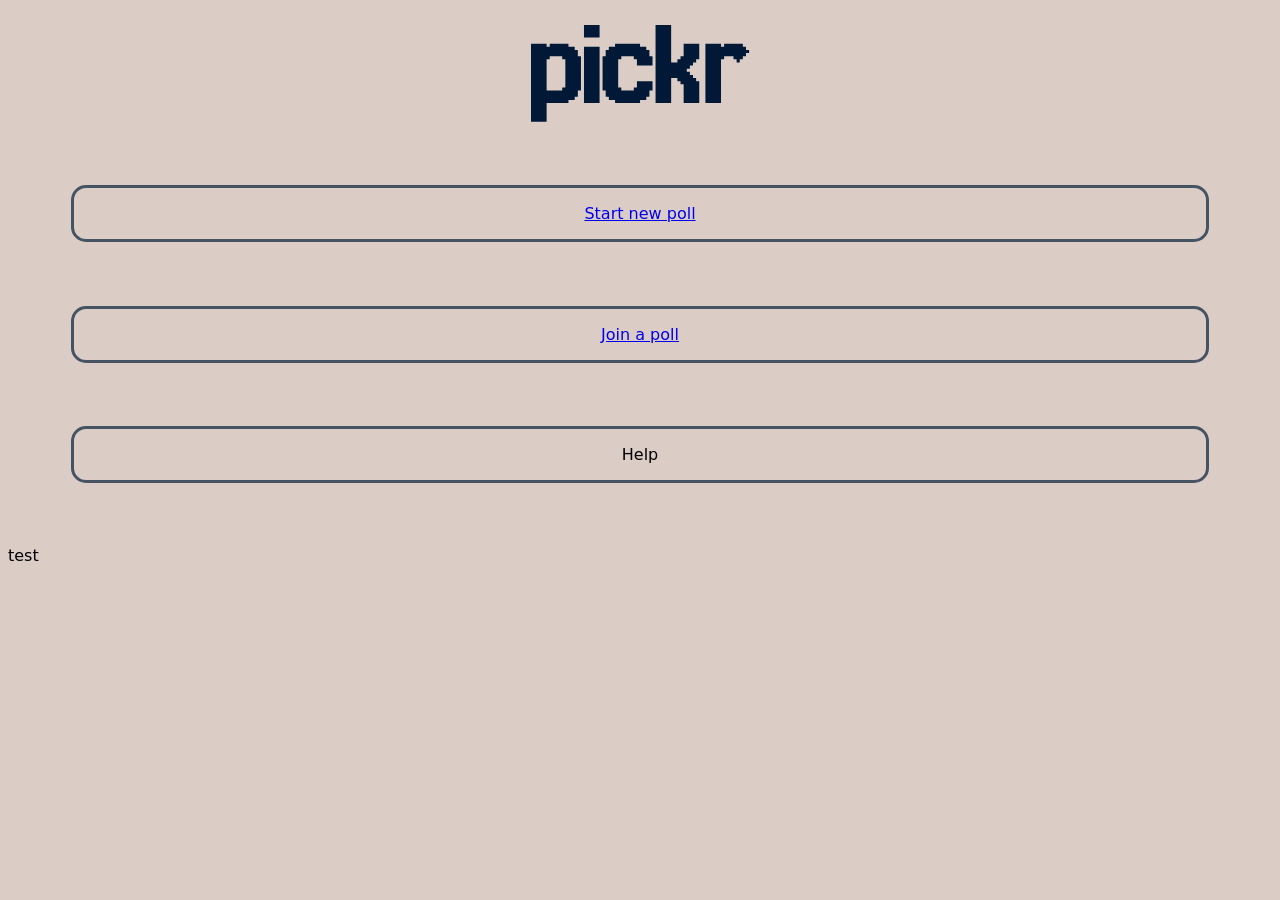
==== home.html @ 73485022 "hallo" ====
<!DOCTYPE html>
<html lang="de">
  	<head>
    	<meta charset="UTF-8"/>
    	<title>Umfrage-Tool</title>
		<link rel="stylesheet" href="umfrageToolStyle.css">
		<script src="script.js"></script>
  	</head>
  	
	<body>

    	
    	<main>
			
			<div id="Logo">
				<img src="Icons/pickrLogo.svg">
			</div>

				
			<!--Neue Umfrage Öffnen-->
			<div class="buttons">
				<p>
					<a href="umfrage gestartet.html">Start new poll</a>	
				</p>	
			</div>

			<!-- Umfrage beitreten-->
			<div class="buttons">
				<p>
					<a href="joinpoll.html">Join a poll</a>	
				</p>	
			</div>


			<div class="buttons">
				<p>Help</p>
			</div>

    	</main>

    		

  	</body>test
</html>
---- umfrageToolStyle.css ----
* {
    font-family: system-ui, -apple-system, BlinkMacSystemFont, 'Segoe UI', Roboto, Oxygen, Ubuntu, Cantarell, 'Open Sans', 'Helvetica Neue', sans-serif;
    background-color: #DBCDC6;
}

#Logo {
    
    display: flex;
    justify-content: center;
    margin: 2%;
}

.buttons {
    border-style: solid;
    border-color: #465362;
    border-radius: 15px;
    
    margin: 5%;
    
    display: flex;
    justify-content: center;
    
    
}

#Question {
    display: flex;
    justify-content: center;
    flex-direction: column;
    margin: 5%;
}

#Option {
    display: flex;
    justify-content: center;
    flex-direction: column;
    margin: 5%;
}

#Question {
    display: flex;
    justify-content: center;
    flex-direction: column;
    margin: 5%;
}

#PlusIcon {
    size: 50%;
}
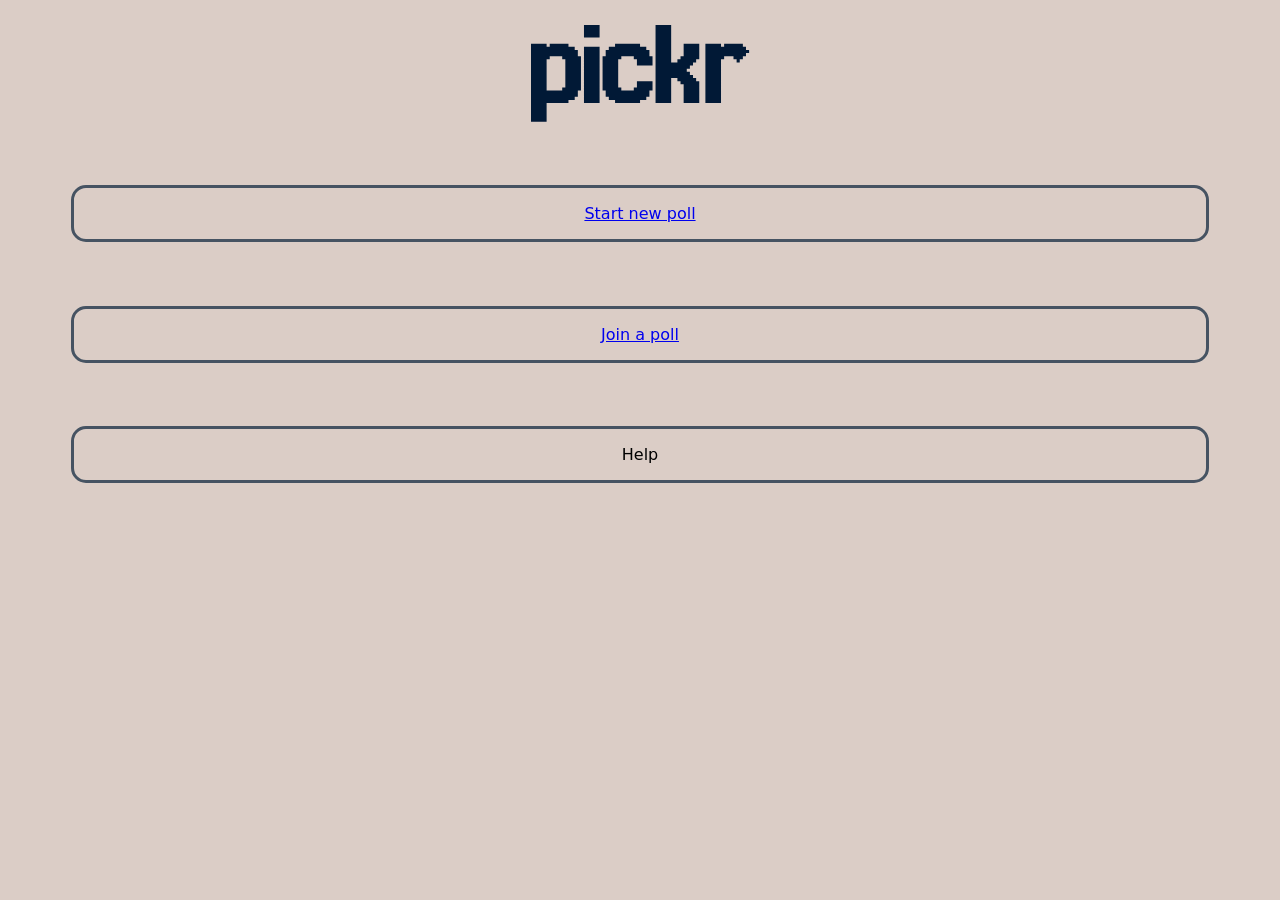
==== commit bf4075ed: "hallo" ====
--- a/home.html
+++ b/home.html
@@ -40,6 +40,6 @@
 
     		
 
-  	</body>test
+  	</body>
 </html>
 
